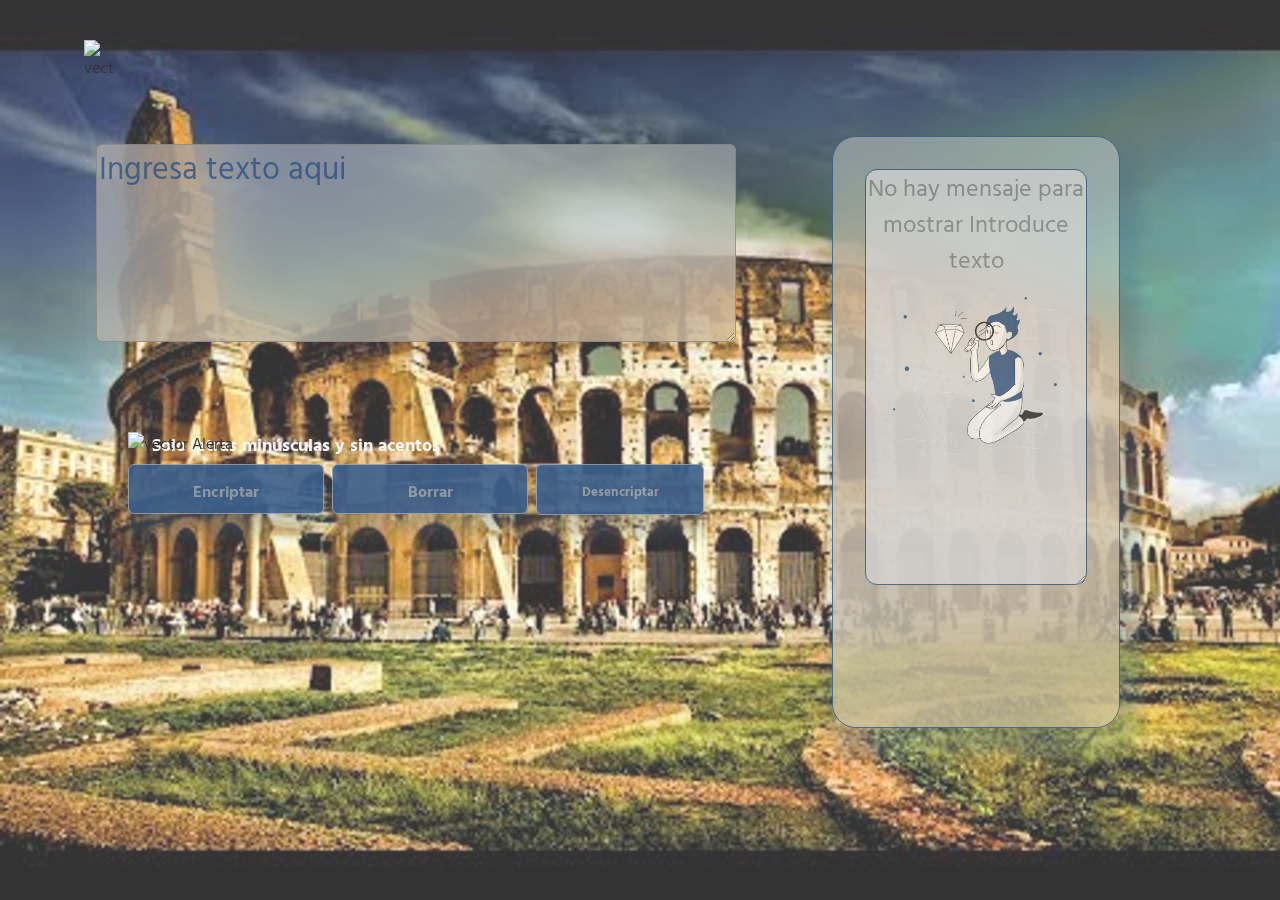
==== docs/index.html @ 138a7377 "docs folder creation and path settings" ====
<!DOCTYPE html>
<html lang="en">
<head>
    <meta charset="UTF-8">
    <meta http-equiv="X-UA-Compatible" content="IE=edge">
    <meta name="viewport" content="width=device-width, initial-scale=1.0">
    <link href="https://fonts.googleapis.com/css2?family=Hind:wght@300;400;500;600;700&display=swap" rel="stylesheet">
    <link rel="stylesheet" type="text/css" href="../index.css" media="screen" />
    <script src="../encriptador.js"></script>
    <title>Document</title>
</head>
<body>
    
    <main class="desktop">
        <header class="header1">
            <div class="top">
                <img class="vectorHeader" src="image/Vector.png" alt="vector Alura">
            </div>
        </header>
        <div class="layautLogo">
            <div class="containLogo">
                <img class="vectorAlura" src="image/Vector.png" alt="vector Alura">

            </div>
        </div>
        <textarea   id="mensaje" name="mensaje"  class="text1" cols="5" rows="4"placeholder="Ingresa texto aqui"></textarea>
        <div class="container1">
            <div class="exclamacion">
                <div class="groupExclam">
                    <img class="vectorAlerta" src="image/Vector (2).png" alt="vector Alerta">
                </div>
            </div>
            <p class="textAlerta">Solo letras minúsculas y sin acentos</p>
        </div>
        <div class="container3">
            <button id="encriptar"  class="button1" >
            <a class="textButton1">Encriptar</a></button>
            <button id="desencriptar" class="button2"><a class="textButton2">Desencriptar</a></button>
            <button id="borrar" class="button1"><a class="textButton1">Borrar</a></button>

        </div>
        <div class="container5">
            <textarea  id="mensajeEncriptado" cols="2" rows="4"  class="text2" placeholder="No hay mensaje para mostrar  Introduce texto"></textarea>
            <button id="verButton" class="button3" >
            <a class="textButton2">Copiar</a></button>            
        </div> 
        <span id="alerta1" class="mensajeAlerta">
            <p class="textAlert">El texto ha sido copiado</p>
            <button  id ="button4" class="button4" >Cerrar</button>
        </span>
        <span id="alerta2" class="mensajeAlerta">
            <p class="textAlert">Se produjo un error!</p>
            <button  id ="buttonError" class="button4" >Cerrar</button>
        </span>  
    </main>
</body>
</html>
---- index.css ----
/* ;

 */
@import url(style/celular.css);
@import url(style/tablet.css);
@import url(style/desktop.css);

*{
    font-family: "Hind" , Arial, Helvetica, Lucida, Sans-serif ;
    box-sizing: border-box;
} 
body{
    margin: 0;
    padding: 0;
}
.desktop{ 
    position: absolute;
    width: 100%;
    height: 100%;
    overflow-x: hidden;
    background-image: url(image/roma.jpg);
    background-size: cover;  
    background-repeat: no-repeat;
    background-position: center center;
    background-size: cover;
    opacity :0.8;
    
    /* background: #F3F5FC; */
}
.container1{
    display: flex;
    flex-direction: row;
    align-items: center;
    padding: 0px;
    gap: 0.5rem;    
    position: absolute;
    width: 61%;
    height: 1.2rem;
    
}
.container3{
    opacity: 0.9;
}
/* .container3{
    display: flex;
    
    align-items: flex-start;
    padding: 0;
    gap: 1.5rem;
} */
.container5{
    display: flex;
    flex-direction: column;
    padding: 2rem;
    background-color: rgba(255, 255, 255, 0.4);
   /* backdrop-filter: sepia(10%); */
   backdrop-filter: blur(30px);
    /* background: lightgray; */
    box-shadow: 0px 24px 32px -8px rgba(0, 0, 0, 0.08);
    border-radius: 24px;
    opacity: 0.8;
    border: 1px solid #0A3871;
    box-shadow: 10px 20px 15px 10px rgb(26 72 100 / 40%);
}
.exclamacion{
    width: 1rem;
    height: 1rem;
   
    /* Inside auto layout */
    flex: none;
    order: 0;
    flex-grow: 0;
}
.groupExclam{
    position: absolute;
    left: 0%;
    right: 0%;
    top: 0%;
    bottom: 0%;
}
.textAlerta{  
    height: 1rem;
    font-weight: 400;
    font-size: 12px;
    line-height: 150%;
    font-weight: 700;
    color: whitesmoke;
    /* Inside auto layout */
    flex: none;
    order: 1;
    flex-grow: 0;
}
.text1{
    position: absolute;
    opacity: 0.8;
    background-color: rgba(255, 255, 255, 0.4);
    /* backdrop-filter: sepia(10%); */
    backdrop-filter: blur(30px);
     /* background: lightgray; */
     box-shadow: 0px 24px 32px -8px rgba(0, 0, 0, 0.08);
     border-radius: 6px;

}

.text1::placeholder{
    color:#0A3871
}
.text2::placeholder{
    white-space: initial;
       
}
.text2{
    text-align: center;
    background-image: url(image/Muñeco.png) ;    
    background-repeat: no-repeat;
    background-position: center center;
    border: solid 1px #0A3871;
    flex: none;
    order: 0;
    flex-grow: 0;
    border-radius: 12px;
    background-color: lightgray;
}
.button1{
    display: flex;
    flex-direction: row;
    align-items: flex-start;
    padding: 1.5rem;
    background: #0A3871;
    border-radius: 6px ;
    border: solid 1px lightslategray;
    box-shadow: 0 20px 15px 0 rgb(26 72 100 / 30%);
    cursor: pointer; 
     /* Inside auto layout */
    flex: none;
    order: 0;
    flex-grow: 1;
}
.textButton1{
    font-weight: 700;
    font-size: 16px;
    line-height: 0.5rem;
    text-align: center;
    color: lightslategray;
    /* Inside auto layout */
    flex: none;
    order: 0;
    flex-grow: 1;
}
.button2{
    box-sizing: border-box;
    display: flex;
    flex-direction: row;
    align-items: flex-start;
    background: #0A3871;
    border-radius: 6px;
    border: solid 1px lightslategray;
    box-shadow: 0 20px 15px 0 rgb(26 72 100 / 30%);
    cursor: pointer; 
     /* Inside auto layout */
     flex: none;
     order: 1;
     flex-grow: 1; 
}
.textButton2{
    font-weight: 700;
    font-size: 1em;
    line-height: 0.5rem;
    text-align: center;
    color: lightslategray;
    /* Inside auto layout */
    flex: none;
    order: 0;
    flex-grow: 1;
}
#verButton{
    display:none ;
}
.button3{
   
    box-sizing:border-box ;
    display: flex;
    flex-direction: row;
    align-items: flex-start;
    padding: 1.5rem;
    text-align: center;
    border: 1px solid #0A3871;
    border-radius: 24px;
    box-shadow: 0 20px 15px 0 rgb(26 72 100 / 15%);
    cursor: pointer; 
    /* Inside auto layout */
    flex: none;
    order: 1;
    align-self: stretch;
    flex-grow: 0;       
}
.mensajeAlerta{
    position: absolute;
    overflow: hidden;
    display: block;
    padding: 0;
    text-align:center; 
    display:none;
    gap: 0;
    border: 1px solid #0A3871;
    border-radius: 5px;
    box-shadow: 10px 20px 15px 10px rgb(26 72 100 / 30%);
    background-color:lightgray;
    backdrop-filter: 10px;
    opacity: 0.9;
} 
    .textAlert{
    padding: 0;
    margin-top: 8px;
    width: 100%;
    gap: 0;
    height:auto;
    line-height: 2px;
    text-align: center;
    flex: none;
    color: lightslategray;
    order: 1;
    flex-grow: 0;

}
.button4{
    gap: 0;    
    padding: 0;
    margin: 0;
    background-color: #0A3871;
    border :1px solid lightslategray;
    border-radius: 2px;
    color:lightslategray;
    font-size: 0.1 em;
    backdrop-filter: blur(10px);
}
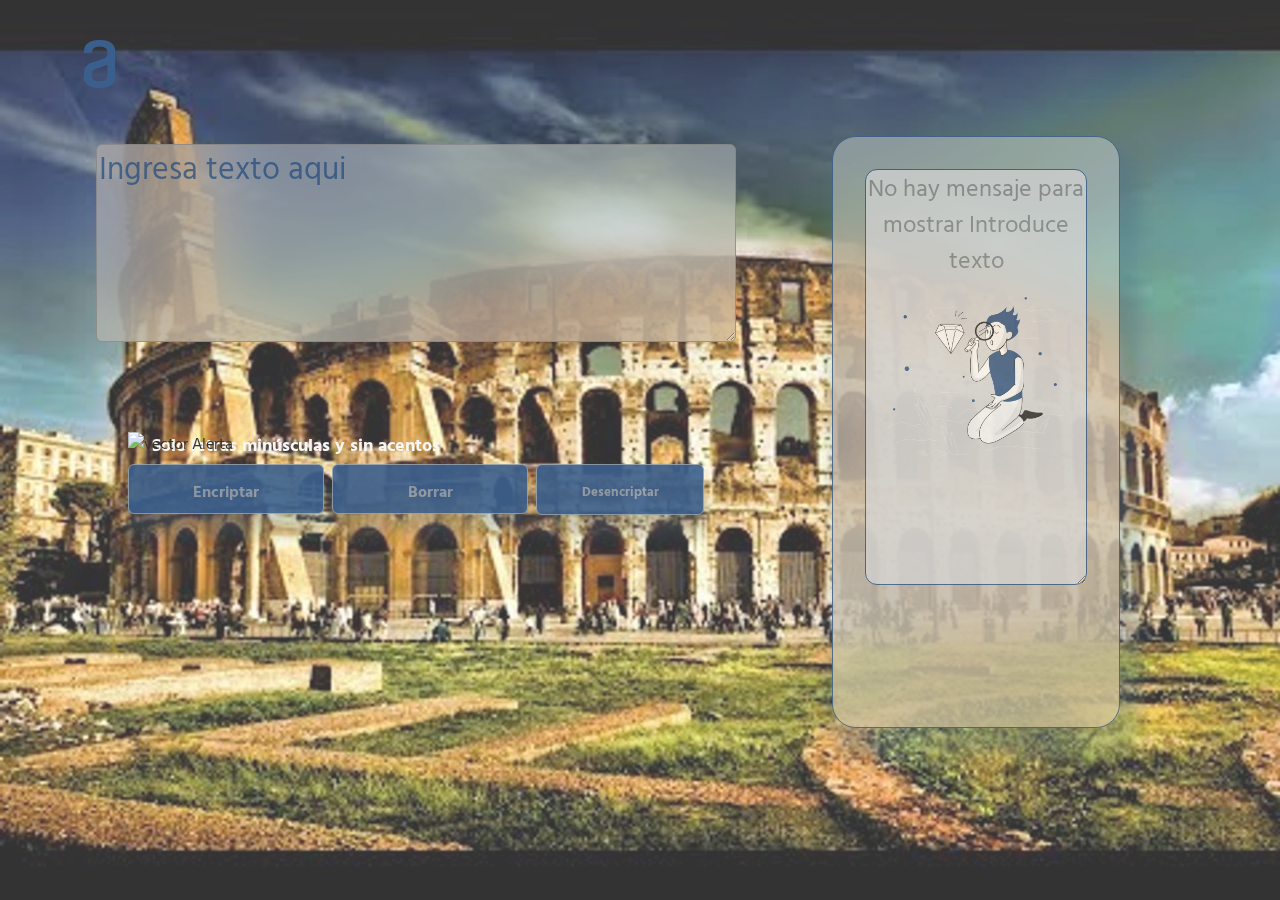
==== commit 72b6d0cf: "path settings changes" ====
--- a/docs/index.html
+++ b/docs/index.html
@@ -14,12 +14,12 @@
     <main class="desktop">
         <header class="header1">
             <div class="top">
-                <img class="vectorHeader" src="image/Vector.png" alt="vector Alura">
+                <img class="vectorHeader" src="../image/Vector.png" alt="vector Alura">
             </div>
         </header>
         <div class="layautLogo">
             <div class="containLogo">
-                <img class="vectorAlura" src="image/Vector.png" alt="vector Alura">
+                <img class="vectorAlura" src="../image/Vector.png" alt="vector Alura">
 
             </div>
         </div>
@@ -27,7 +27,7 @@
         <div class="container1">
             <div class="exclamacion">
                 <div class="groupExclam">
-                    <img class="vectorAlerta" src="image/Vector (2).png" alt="vector Alerta">
+                    <img class="vectorAlerta" src="../image/Vector (2).png (2).png" alt="vector Alerta">
                 </div>
             </div>
             <p class="textAlerta">Solo letras minúsculas y sin acentos</p>
